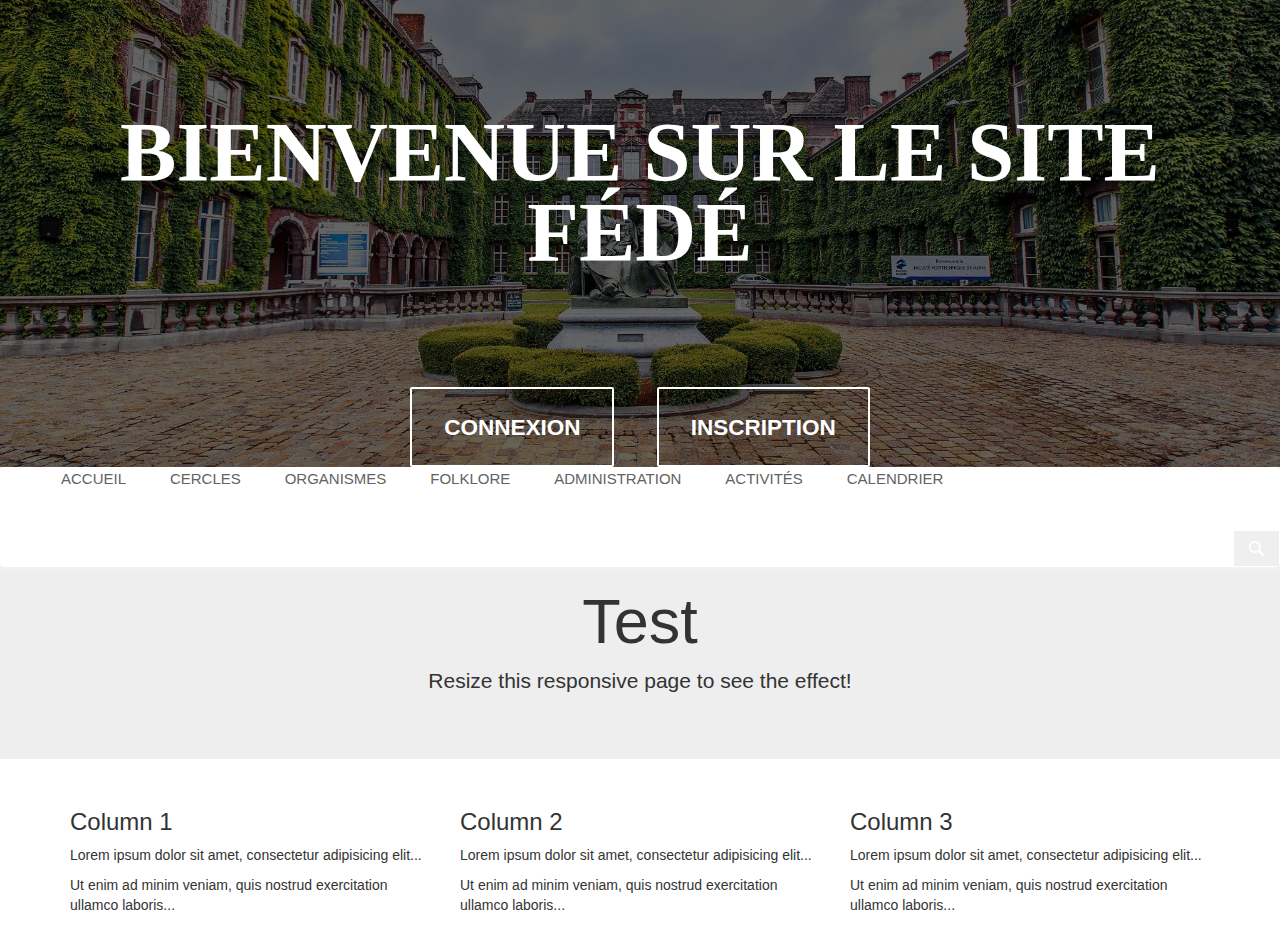
==== index.html @ ceb486e7 "First commit" ====
<!DOCTYPE html>
<html lang="fr">
	<head>
		<meta charset="utf-8">
		<meta name="viewport" content="width=device-width, initial-scale=1.0">
		<title>Site Fédé</title>

		 <!--ICONE FAV, A AJOUTER-->
		<link rel="shortcut icon" type="image/icon" href="#"/>

		<!-- MAIN STYLE -->
		<link href="style.css" rel="stylesheet">

		<link rel="stylesheet" href="https://maxcdn.bootstrapcdn.com/bootstrap/3.4.0/css/bootstrap.min.css">
		<script src="https://ajax.googleapis.com/ajax/libs/jquery/3.4.1/jquery.min.js"></script>
  		<script src="https://maxcdn.bootstrapcdn.com/bootstrap/3.4.0/js/bootstrap.min.js"></script>
	</head>

	<body>

		<!-- SCROLL TOP BUTTON ? (Rex) -->

		<!-- HEADER -->
		<header id="header">
			<div class="header-container">
				<img src="assets/img/houdain.jpg" alt="img">
				<div class="header-overlay">
					<div class="header-text">
						<h1>Bienvenue sur le site Fédé</h1>
						<div class="header-btn-area">
							<a class="header-btn" href="#">Connexion</a>
							<a class="header-btn" href="#">Inscription</a>
						</div>
					</div>
				</div>
			</div>	
		</header>

		<!-- MENU -->
		<section id="menu">
			<nav class="navbar" role="navigation">
				<div class="nav-area">
					<ul class="main-nav">
						<li class="active"><a href="index.html">Accueil</a></li>
						<li><a href="#">Cercles</a></li>
						<li><a href="#">Organismes</a></li>
						<li><a href="#">Folklore</a></li>
						<li><a href="#">Administration</a></li>
						<li><a href="#">Activités</a></li>
						<li><a href="#">Calendrier</a></li>
					</ul>
				</div>
				<div class="search-area">
					<form action="">
						<input id="search" name="search" type="text" placeholder="Recherche...">
						<input id="search-submit" value="Rechercher" type="submit">
					</form>
				</div>
			</nav>
		</section>




		<div class="jumbotron text-center">
  <h1>Test</h1>
  <p>Resize this responsive page to see the effect!</p> 
</div>
  
<div class="container">
  <div class="row">
    <div class="col-sm-4">
      <h3>Column 1</h3>
      <p>Lorem ipsum dolor sit amet, consectetur adipisicing elit...</p>
      <p>Ut enim ad minim veniam, quis nostrud exercitation ullamco laboris...</p>
    </div>
    <div class="col-sm-4">
      <h3>Column 2</h3>
      <p>Lorem ipsum dolor sit amet, consectetur adipisicing elit...</p>
      <p>Ut enim ad minim veniam, quis nostrud exercitation ullamco laboris...</p>
    </div>
    <div class="col-sm-4">
      <h3>Column 3</h3>        
      <p>Lorem ipsum dolor sit amet, consectetur adipisicing elit...</p>
      <p>Ut enim ad minim veniam, quis nostrud exercitation ullamco laboris...</p>
    </div>
  </div>
</div>

	</body>


</html>
---- style.css ----
* {
  box-sizing: border-box;
}

/*--------------------*/
/* HEADER */
/*--------------------*/

#header{
	float: left;
	display: inline;
	width: 100%;
	position: relative;
}

.header-container>img{
	width: 100%;
	height: auto;
}

.header-container{	
	display: inline;
	position: relative;
	float: left;	
	width: 100%;
}

.header-overlay{
	background-color: rgba(0, 0, 0, 0.6);
	height: 100%;
	left: 0;
	position: absolute;
	top: 0;
	width: 100%;
	z-index: 10;
}

.header-text {
	position: absolute;
	width: 100%;
	text-align: center;
	top:20%;
	left: 0;
}

.header-text h1 {
	font-size: 6.6vw;
	font-weight: bold;
	text-transform: uppercase;
	line-height: 80px;
	color: white;
	font-family:"Calibri";
}

.header-btn-area {
	margin-top: 10%;
	float: left;
	display: inline;
	width: 100%;
	text-align: center;
}
.header-btn-area a{
	margin: 0% 1.5%;
}
.header-btn{
	border: 2px solid #fff;
	border-radius: 2px;
	color: #fff;	
	font-size: 1.76vw;	
	font-weight: bold;
	font-family: 'Calibri', sans-serif;
	text-transform: uppercase;
	padding: 2% 2.5%;
	-webkit-transition: all 0.5s;
	-moz-transition: all 0.5s;
	-ms-transition: all 0.5s;
	-o-transition: all 0.5s;
	transition: all 0.5s;
}

.header-btn:hover,
.header-btn:focus{
	background-color: #33CCCC;
	border-color: #33CCCC;
	color: #fff;
	text-decoration: none;
	outline: none;
}

/*--------------------*/
/* MENU */
/*--------------------*/

#menu{
	float: left;
	display: inline;
	width: 100%;
}

.navbar {
	background: #fff none repeat scroll 0 0;
	border-radius: 0;
	border-bottom: 1px solid #e7e7e7;  
	border-right: medium none;
	height: 100px;
	margin-bottom: 0;
	-webkit-box-shadow: 0px 2px 4px 0px #f3f3f3;
	-moz-box-shadow: 0px 2px 4px 0px #f3f3f3;
	box-shadow: 0px 2px 4px 0px #f3f3f3;
}

main-nav {
	display: inline-block;
	text-align: right;
	width: 100%;
}
.main-nav li {
	display: inline-block;
	float: none;
}

.main-nav li a:hover {
	color:red;
}

.main-nav li a {
	color: #636363;
	font-size: 15px;
	padding: 39px 20px;
	text-transform: uppercase;
}

.search-area {
	display: inline-block;
	float: right;
	height: 60px;
	padding: 0;
	position: relative;
	width: 5%;
}
.search-area input[type="text"] {
	height: 100%;
	font-size: 20px;
	display: inline-block;  
	font-weight: 100;
	border: none;
	outline: none;
	line-height: 20px;
	color: #555;
	padding: 3px 60px 0px 3px;  
	width: 0px;
	position: absolute;
	top: 11%;
	right: 0;
	background: none;
	z-index: 3;
	-webkit-transition: width .4s cubic-bezier(0.000, 0.795, 0.000, 1.000);
	        transition: width .4s cubic-bezier(0.000, 0.795, 0.000, 1.000);
	cursor: pointer;
}
.search-area input[type="text"]:focus {
	width: 880px;
	z-index: 1;
	background-color: #fff;
	cursor: text;
}
.search-area input[type="submit"] {
	background-image: url("assets/img/search-icon.png");
	background-position: center center;
	background-repeat: no-repeat;
	border: medium none;
	cursor: pointer;
	display: inline-block;
	float: right;
	height: 35px;
	outline: medium none;
	position: absolute;
	right: 0;
	text-indent: -10000px;
	top: 53%;
	-webkit-transition: opacity 0.4s ease 0s;
	      transition: opacity 0.4s ease 0s;
	width: 45px;
	z-index: 2;
}
.search-area input[type="submit"]:hover {
  opacity: 0.8;
}
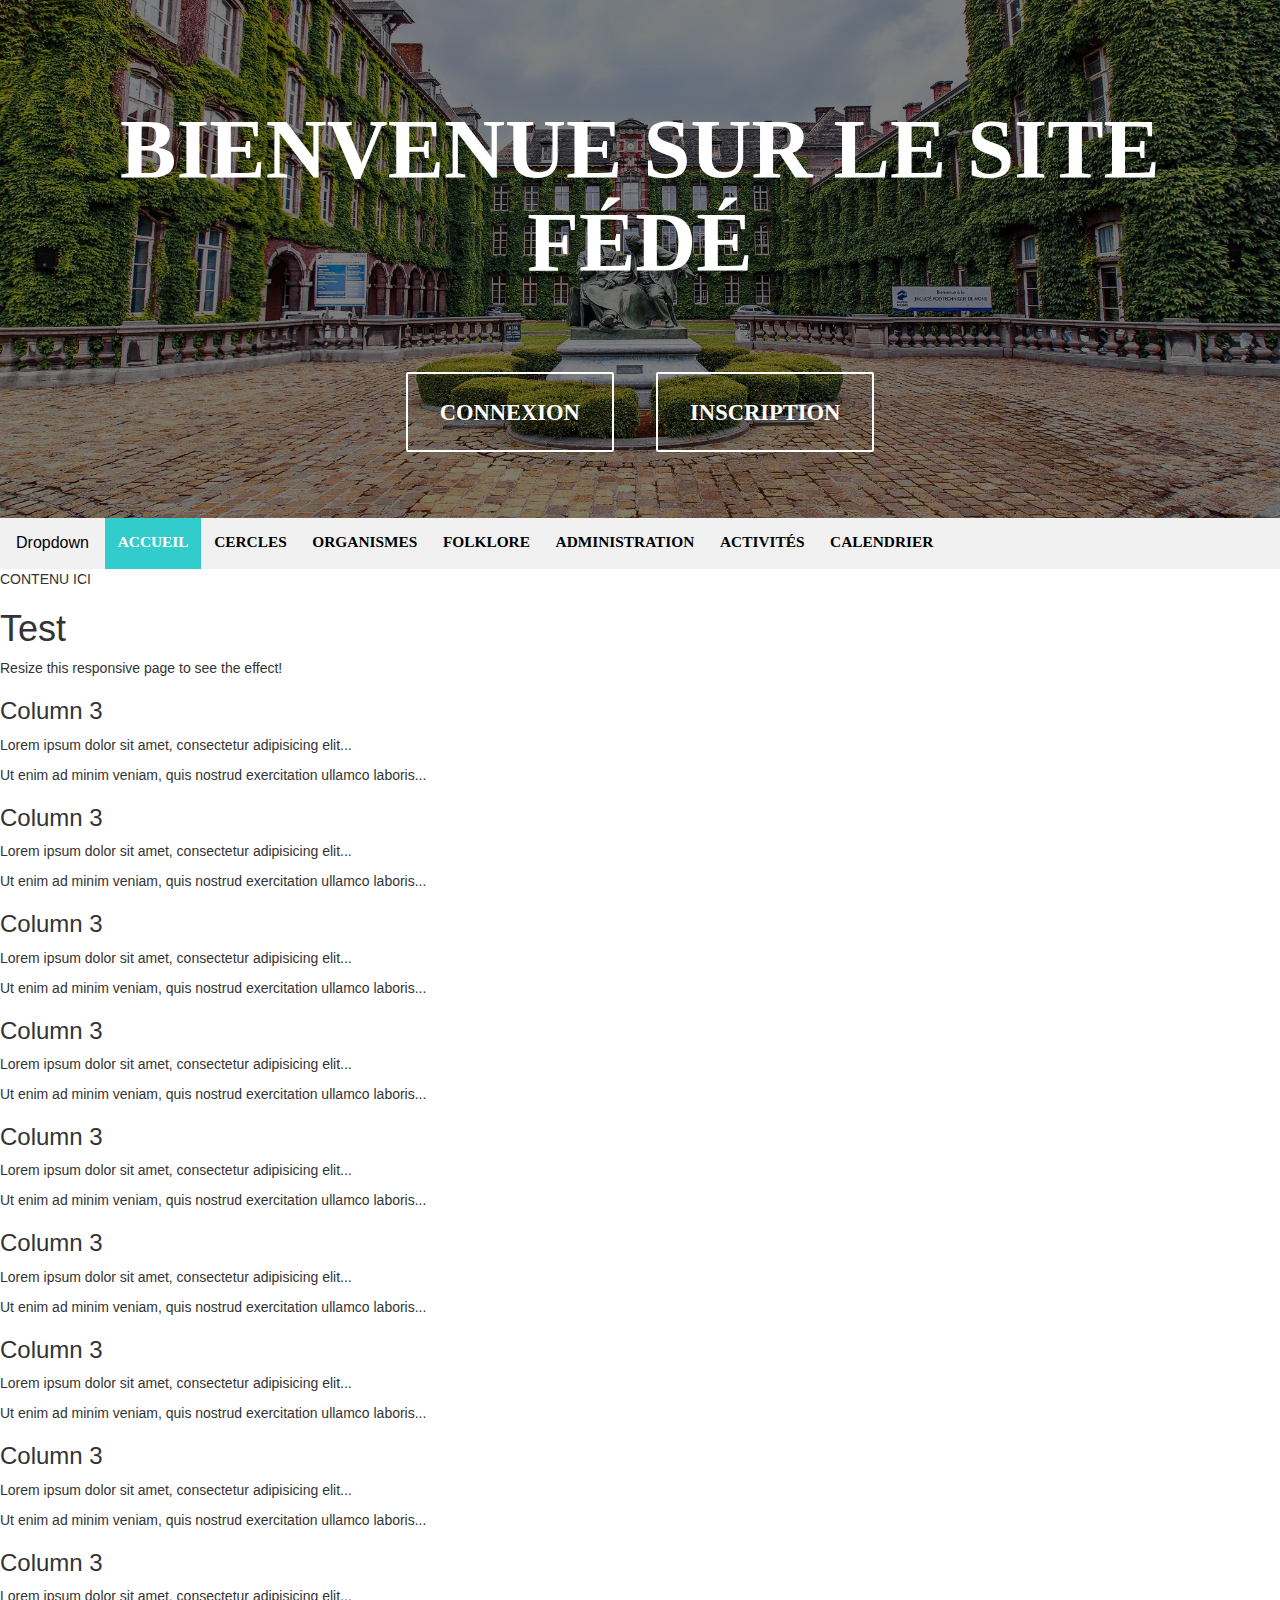
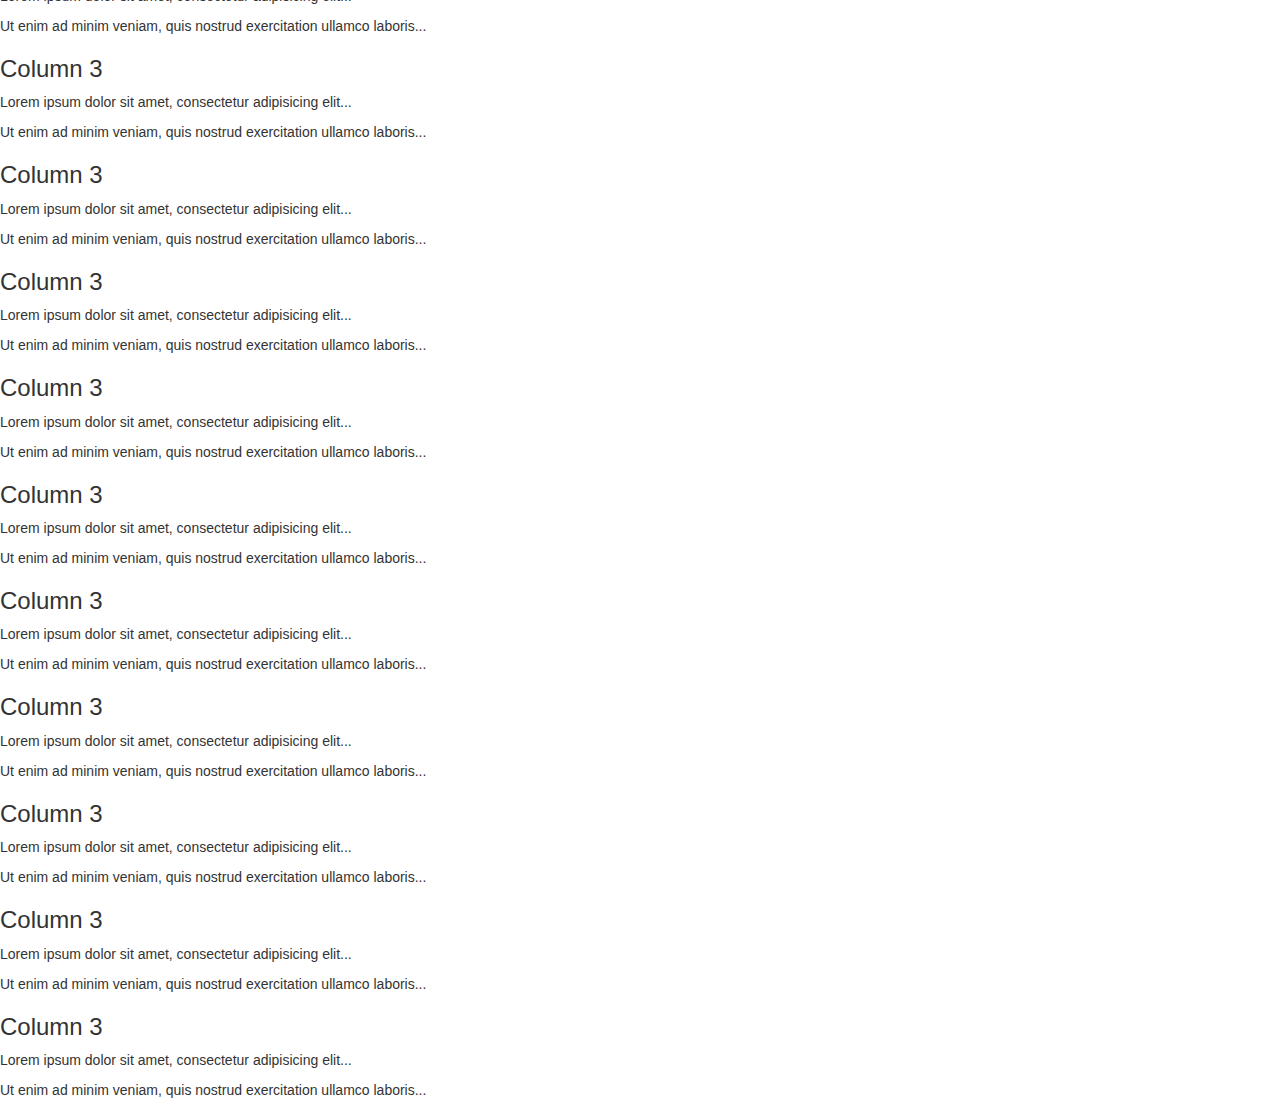
==== commit 21af4867: "Header plus responsive et début du menu" ====
--- a/index.html
+++ b/index.html
@@ -14,6 +14,7 @@
 		<link rel="stylesheet" href="https://maxcdn.bootstrapcdn.com/bootstrap/3.4.0/css/bootstrap.min.css">
 		<script src="https://ajax.googleapis.com/ajax/libs/jquery/3.4.1/jquery.min.js"></script>
   		<script src="https://maxcdn.bootstrapcdn.com/bootstrap/3.4.0/js/bootstrap.min.js"></script>
+  		<script language="javascript" type="text/javascript" src="assets/js/functions.js"></script>
 	</head>
 
 	<body>
@@ -21,52 +22,60 @@
 		<!-- SCROLL TOP BUTTON ? (Rex) -->
 
 		<!-- HEADER -->
-		<header id="header">
-			<div class="header-container">
-				<img src="assets/img/houdain.jpg" alt="img">
-				<div class="header-overlay">
-					<div class="header-text">
-						<h1>Bienvenue sur le site Fédé</h1>
-						<div class="header-btn-area">
-							<a class="header-btn" href="#">Connexion</a>
-							<a class="header-btn" href="#">Inscription</a>
-						</div>
-					</div>
-				</div>
+
+		<div class="header-container">
+			<img src="assets/img/houdain7.jpg" alt="img">
+			<div class="header-text">
+				<h1>Bienvenue sur le site Fédé</h1>
+			</div>
+			<div class="header-btn-area">
+				<a class="header-btn" href="#">Connexion</a>
+				<a class="header-btn" href="#">Inscription</a>
 			</div>	
-		</header>
+		</div>	
 
 		<!-- MENU -->
-		<section id="menu">
-			<nav class="navbar" role="navigation">
-				<div class="nav-area">
-					<ul class="main-nav">
-						<li class="active"><a href="index.html">Accueil</a></li>
-						<li><a href="#">Cercles</a></li>
-						<li><a href="#">Organismes</a></li>
-						<li><a href="#">Folklore</a></li>
-						<li><a href="#">Administration</a></li>
-						<li><a href="#">Activités</a></li>
-						<li><a href="#">Calendrier</a></li>
-					</ul>
+		<div id="navbar">
+			<div class="dropdown">
+				<button class="dropbtn">Dropdown
+					<i class="fa fa-caret-down"></i>
+				</button>
+				<div class="dropdown-content">
+					<a href="#">Test 1</a>
+					<a href="#">Test 2</a>
+					<a href="#">Test 3</a>
 				</div>
-				<div class="search-area">
-					<form action="">
-						<input id="search" name="search" type="text" placeholder="Recherche...">
-						<input id="search-submit" value="Rechercher" type="submit">
-					</form>
-				</div>
-			</nav>
-		</section>
+			</div>
+			<a class="active" href="javascript:void(0)">Accueil</a>
+			<a href="javascript:void(0)">Cercles</a>
+			<a href="javascript:void(0)">Organismes</a>
+			<a href="javascript:void(0)">Folklore</a>
+			<a href="javascript:void(0)">Administration</a>
+			<a href="javascript:void(0)">Activités</a>
+			<a href="javascript:void(0)">Calendrier</a>
+			
+			<!--<div class="search-area">
+				<form action="">
+					<input id="search" name="search" type="text" placeholder="Recherche...">
+					<input id="search-submit" value="Rechercher" type="submit">
+				</form>
+			</div>-->
+		</div>
+
+		<div class="content">
+			CONTENU ICI
+		
 
 
 
 
-		<div class="jumbotron text-center">
+
+<div>
   <h1>Test</h1>
   <p>Resize this responsive page to see the effect!</p> 
 </div>
-  
+
+<!--  
 <div class="container">
   <div class="row">
     <div class="col-sm-4">
@@ -85,10 +94,82 @@
       <p>Ut enim ad minim veniam, quis nostrud exercitation ullamco laboris...</p>
     </div>
   </div>
+</div>-->
+
+<h3>Column 3</h3>        
+      <p>Lorem ipsum dolor sit amet, consectetur adipisicing elit...</p>
+      <p>Ut enim ad minim veniam, quis nostrud exercitation ullamco laboris...</p>
+      <h3>Column 3</h3>        
+      <p>Lorem ipsum dolor sit amet, consectetur adipisicing elit...</p>
+      <p>Ut enim ad minim veniam, quis nostrud exercitation ullamco laboris...</p>
+      <h3>Column 3</h3>        
+      <p>Lorem ipsum dolor sit amet, consectetur adipisicing elit...</p>
+      <p>Ut enim ad minim veniam, quis nostrud exercitation ullamco laboris...</p>
+      <h3>Column 3</h3>        
+      <p>Lorem ipsum dolor sit amet, consectetur adipisicing elit...</p>
+      <p>Ut enim ad minim veniam, quis nostrud exercitation ullamco laboris...</p>
+      <h3>Column 3</h3>        
+      <p>Lorem ipsum dolor sit amet, consectetur adipisicing elit...</p>
+      <p>Ut enim ad minim veniam, quis nostrud exercitation ullamco laboris...</p>
+      <h3>Column 3</h3>        
+      <p>Lorem ipsum dolor sit amet, consectetur adipisicing elit...</p>
+      <p>Ut enim ad minim veniam, quis nostrud exercitation ullamco laboris...</p>
+      <h3>Column 3</h3>        
+      <p>Lorem ipsum dolor sit amet, consectetur adipisicing elit...</p>
+      <p>Ut enim ad minim veniam, quis nostrud exercitation ullamco laboris...</p>
+      <h3>Column 3</h3>        
+      <p>Lorem ipsum dolor sit amet, consectetur adipisicing elit...</p>
+      <p>Ut enim ad minim veniam, quis nostrud exercitation ullamco laboris...</p>
+      <h3>Column 3</h3>        
+      <p>Lorem ipsum dolor sit amet, consectetur adipisicing elit...</p>
+      <p>Ut enim ad minim veniam, quis nostrud exercitation ullamco laboris...</p>
+      <h3>Column 3</h3>        
+      <p>Lorem ipsum dolor sit amet, consectetur adipisicing elit...</p>
+      <p>Ut enim ad minim veniam, quis nostrud exercitation ullamco laboris...</p>
+      <h3>Column 3</h3>        
+      <p>Lorem ipsum dolor sit amet, consectetur adipisicing elit...</p>
+      <p>Ut enim ad minim veniam, quis nostrud exercitation ullamco laboris...</p>
+      <h3>Column 3</h3>        
+      <p>Lorem ipsum dolor sit amet, consectetur adipisicing elit...</p>
+      <p>Ut enim ad minim veniam, quis nostrud exercitation ullamco laboris...</p>
+      <h3>Column 3</h3>        
+      <p>Lorem ipsum dolor sit amet, consectetur adipisicing elit...</p>
+      <p>Ut enim ad minim veniam, quis nostrud exercitation ullamco laboris...</p>
+      <h3>Column 3</h3>        
+      <p>Lorem ipsum dolor sit amet, consectetur adipisicing elit...</p>
+      <p>Ut enim ad minim veniam, quis nostrud exercitation ullamco laboris...</p>
+      <h3>Column 3</h3>        
+      <p>Lorem ipsum dolor sit amet, consectetur adipisicing elit...</p>
+      <p>Ut enim ad minim veniam, quis nostrud exercitation ullamco laboris...</p>
+      <h3>Column 3</h3>        
+      <p>Lorem ipsum dolor sit amet, consectetur adipisicing elit...</p>
+      <p>Ut enim ad minim veniam, quis nostrud exercitation ullamco laboris...</p>
+      <h3>Column 3</h3>        
+      <p>Lorem ipsum dolor sit amet, consectetur adipisicing elit...</p>
+      <p>Ut enim ad minim veniam, quis nostrud exercitation ullamco laboris...</p>
+      <h3>Column 3</h3>        
+      <p>Lorem ipsum dolor sit amet, consectetur adipisicing elit...</p>
+      <p>Ut enim ad minim veniam, quis nostrud exercitation ullamco laboris...</p>
+      <h3>Column 3</h3>        
+      <p>Lorem ipsum dolor sit amet, consectetur adipisicing elit...</p>
+      <p>Ut enim ad minim veniam, quis nostrud exercitation ullamco laboris...</p>
 </div>
 
+<script>
+window.onscroll = function() {myFunction()};
+
+var navbar = document.getElementById("navbar");
+var sticky = navbar.offsetTop;
+
+function myFunction() {
+  if (window.pageYOffset >= sticky) {
+    navbar.classList.add("sticky")
+  } else {
+    navbar.classList.remove("sticky");
+  }
+}
+</script>
+
 	</body>
-
-
 </html>
 
--- a/style.css
+++ b/style.css
@@ -1,66 +1,47 @@
 
-* {
-  box-sizing: border-box;
-}
 
 /*--------------------*/
 /* HEADER */
 /*--------------------*/
 
-#header{
-	float: left;
-	display: inline;
-	width: 100%;
+.header-container{	
 	position: relative;
+	top: 0;
 }
 
 .header-container>img{
 	width: 100%;
 	height: auto;
-}
-
-.header-container{	
-	display: inline;
-	position: relative;
-	float: left;	
-	width: 100%;
-}
-
-.header-overlay{
-	background-color: rgba(0, 0, 0, 0.6);
-	height: 100%;
-	left: 0;
-	position: absolute;
-	top: 0;
-	width: 100%;
-	z-index: 10;
+	filter: brightness(60%);
+	-webkit-filter: brightness(50%);
+	z-index: 1;
+
 }
 
 .header-text {
 	position: absolute;
-	width: 100%;
+	top: 6.6vw;
+	z-index: 2;
 	text-align: center;
-	top:20%;
-	left: 0;
+	width: 100%;
 }
 
 .header-text h1 {
 	font-size: 6.6vw;
 	font-weight: bold;
 	text-transform: uppercase;
-	line-height: 80px;
 	color: white;
 	font-family:"Calibri";
 }
 
 .header-btn-area {
-	margin-top: 10%;
-	float: left;
-	display: inline;
+	position: absolute;
+	z-index:2;
+	top: 31vw;
 	width: 100%;
 	text-align: center;
 }
-.header-btn-area a{
+.header-btn-area a {
 	margin: 0% 1.5%;
 }
 .header-btn{
@@ -69,7 +50,7 @@
 	color: #fff;	
 	font-size: 1.76vw;	
 	font-weight: bold;
-	font-family: 'Calibri', sans-serif;
+	font-family: 'Calibri';
 	text-transform: uppercase;
 	padding: 2% 2.5%;
 	-webkit-transition: all 0.5s;
@@ -92,7 +73,109 @@
 /* MENU */
 /*--------------------*/
 
-#menu{
+
+#navbar{
+	overflow: hidden;
+	background-color: #f1f1f1;
+	width: 100%;
+}
+
+#navbar a {
+	float: left;
+	display: block;
+	text-align: center;
+	padding: 1vw 1vw;
+	text-decoration: none;
+	font-size: 1.2vw;
+	color: black;
+	text-transform: uppercase;
+	font-family: Calibri;
+	font-weight: bold;
+	border-bottom: 3px solid transparent;
+}
+
+#navbar a:hover{
+	color: #33CCCC;
+	text-decoration: none;
+	border-bottom: 3px solid #33CCCC;
+}
+
+#navbar a.active{
+	background-color: #33CCCC;
+	color: white;
+	text-decoration: none;
+	/* AUTRE STYLE : 
+	border-bottom: 3px solid #33CCCC;
+	color: #33CCCC;
+	text-decoration: non;*/
+}
+
+/* Garde la barre en haut*/
+.sticky {
+  position: fixed;
+  top: 0;
+  width: 100%;
+}
+
+.sticky + .content {
+  padding-top: 60px;
+}
+
+/* menu déroulant */
+.dropdown {
+  float: left;
+  overflow: hidden;
+}
+
+.dropdown .dropbtn {
+  font-size: 16px;  
+  border: none;
+  outline: none;
+  color: black;
+  padding: 14px 16px;
+  background-color: inherit;
+  font-family: inherit;
+  margin: 0;
+}
+
+#navbar a:hover, .dropdown:hover .dropbtn {
+  background-color: red;
+}
+
+
+.dropdown-content {
+  display: none;
+  position: absolute;
+  background-color: #f9f9f9;
+  min-width: 160px;
+  box-shadow: 0px 8px 16px 0px rgba(0,0,0,0.2);
+  z-index: 1;
+}
+
+.dropdown-content a {
+  float: none;
+  color: black;
+  padding: 12px 16px;
+  text-decoration: none;
+  display: block;
+  text-align: left;
+}
+
+.dropdown-content a:hover {
+  background-color: #ddd;
+}
+
+.dropdown:hover .dropdown-content {
+  display: block;
+}
+
+#navbar .icon{
+	display: none;
+}
+
+
+
+/*#menu{
 	float: left;
 	display: inline;
 	width: 100%;
@@ -129,8 +212,8 @@
 	font-size: 15px;
 	padding: 39px 20px;
 	text-transform: uppercase;
-}
-
+}*/
+/*
 .search-area {
 	display: inline-block;
 	float: right;
@@ -186,4 +269,4 @@
 }
 .search-area input[type="submit"]:hover {
   opacity: 0.8;
-}+}*/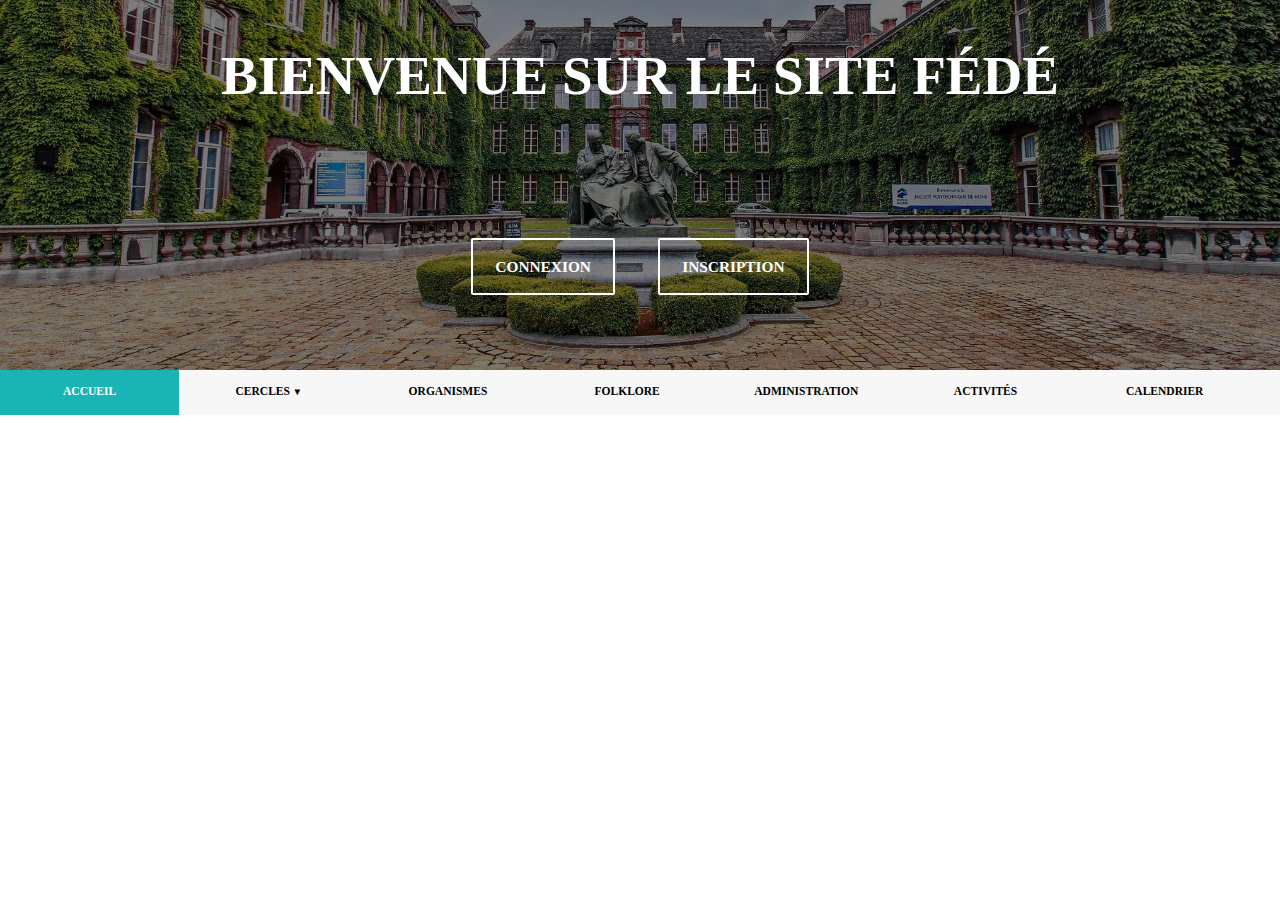
==== commit e0da3961: "chgmt accueil" ====
--- a/index.html
+++ b/index.html
@@ -24,7 +24,7 @@
 		<!-- HEADER -->
 
 		<div class="header-container">
-			<img src="assets/img/houdain7.jpg" alt="img">
+			<img src="assets/img/houdain9.jpg" alt="img">
 			<div class="header-text">
 				<h1>Bienvenue sur le site Fédé</h1>
 			</div>
@@ -35,24 +35,23 @@
 		</div>	
 
 		<!-- MENU -->
-		<div id="navbar">
-			<div class="dropdown">
-				<button class="dropbtn">Dropdown
-					<i class="fa fa-caret-down"></i>
-				</button>
-				<div class="dropdown-content">
-					<a href="#">Test 1</a>
-					<a href="#">Test 2</a>
-					<a href="#">Test 3</a>
-				</div>
-			</div>
-			<a class="active" href="javascript:void(0)">Accueil</a>
-			<a href="javascript:void(0)">Cercles</a>
-			<a href="javascript:void(0)">Organismes</a>
-			<a href="javascript:void(0)">Folklore</a>
-			<a href="javascript:void(0)">Administration</a>
-			<a href="javascript:void(0)">Activités</a>
-			<a href="javascript:void(0)">Calendrier</a>
+		<nav>
+			<ul>
+				<li><a class="active" href="index.html">Accueil</a></li>
+				<li class="dropdown" href="#">
+					<a href="">Cercles</a>
+					<ul class="dropdown-content">
+						<li><a href="#">Bar</a></li>
+						<li><a href="#">CPV</a></li>
+						<li><a href="#">Cap</a></li>
+					</ul>
+				</li>
+				<li><a href="#">Organismes</a></li>
+				<li><a href="#">Folklore</a></li>
+				<li><a href="#">Administration</a></li>
+				<li><a href="#">Activités</a></li>
+				<li><a href="#">Calendrier</a></li>
+			</ul>
 			
 			<!--<div class="search-area">
 				<form action="">
@@ -60,115 +59,7 @@
 					<input id="search-submit" value="Rechercher" type="submit">
 				</form>
 			</div>-->
-		</div>
-
-		<div class="content">
-			CONTENU ICI
-		
-
-
-
-
-
-<div>
-  <h1>Test</h1>
-  <p>Resize this responsive page to see the effect!</p> 
-</div>
-
-<!--  
-<div class="container">
-  <div class="row">
-    <div class="col-sm-4">
-      <h3>Column 1</h3>
-      <p>Lorem ipsum dolor sit amet, consectetur adipisicing elit...</p>
-      <p>Ut enim ad minim veniam, quis nostrud exercitation ullamco laboris...</p>
-    </div>
-    <div class="col-sm-4">
-      <h3>Column 2</h3>
-      <p>Lorem ipsum dolor sit amet, consectetur adipisicing elit...</p>
-      <p>Ut enim ad minim veniam, quis nostrud exercitation ullamco laboris...</p>
-    </div>
-    <div class="col-sm-4">
-      <h3>Column 3</h3>        
-      <p>Lorem ipsum dolor sit amet, consectetur adipisicing elit...</p>
-      <p>Ut enim ad minim veniam, quis nostrud exercitation ullamco laboris...</p>
-    </div>
-  </div>
-</div>-->
-
-<h3>Column 3</h3>        
-      <p>Lorem ipsum dolor sit amet, consectetur adipisicing elit...</p>
-      <p>Ut enim ad minim veniam, quis nostrud exercitation ullamco laboris...</p>
-      <h3>Column 3</h3>        
-      <p>Lorem ipsum dolor sit amet, consectetur adipisicing elit...</p>
-      <p>Ut enim ad minim veniam, quis nostrud exercitation ullamco laboris...</p>
-      <h3>Column 3</h3>        
-      <p>Lorem ipsum dolor sit amet, consectetur adipisicing elit...</p>
-      <p>Ut enim ad minim veniam, quis nostrud exercitation ullamco laboris...</p>
-      <h3>Column 3</h3>        
-      <p>Lorem ipsum dolor sit amet, consectetur adipisicing elit...</p>
-      <p>Ut enim ad minim veniam, quis nostrud exercitation ullamco laboris...</p>
-      <h3>Column 3</h3>        
-      <p>Lorem ipsum dolor sit amet, consectetur adipisicing elit...</p>
-      <p>Ut enim ad minim veniam, quis nostrud exercitation ullamco laboris...</p>
-      <h3>Column 3</h3>        
-      <p>Lorem ipsum dolor sit amet, consectetur adipisicing elit...</p>
-      <p>Ut enim ad minim veniam, quis nostrud exercitation ullamco laboris...</p>
-      <h3>Column 3</h3>        
-      <p>Lorem ipsum dolor sit amet, consectetur adipisicing elit...</p>
-      <p>Ut enim ad minim veniam, quis nostrud exercitation ullamco laboris...</p>
-      <h3>Column 3</h3>        
-      <p>Lorem ipsum dolor sit amet, consectetur adipisicing elit...</p>
-      <p>Ut enim ad minim veniam, quis nostrud exercitation ullamco laboris...</p>
-      <h3>Column 3</h3>        
-      <p>Lorem ipsum dolor sit amet, consectetur adipisicing elit...</p>
-      <p>Ut enim ad minim veniam, quis nostrud exercitation ullamco laboris...</p>
-      <h3>Column 3</h3>        
-      <p>Lorem ipsum dolor sit amet, consectetur adipisicing elit...</p>
-      <p>Ut enim ad minim veniam, quis nostrud exercitation ullamco laboris...</p>
-      <h3>Column 3</h3>        
-      <p>Lorem ipsum dolor sit amet, consectetur adipisicing elit...</p>
-      <p>Ut enim ad minim veniam, quis nostrud exercitation ullamco laboris...</p>
-      <h3>Column 3</h3>        
-      <p>Lorem ipsum dolor sit amet, consectetur adipisicing elit...</p>
-      <p>Ut enim ad minim veniam, quis nostrud exercitation ullamco laboris...</p>
-      <h3>Column 3</h3>        
-      <p>Lorem ipsum dolor sit amet, consectetur adipisicing elit...</p>
-      <p>Ut enim ad minim veniam, quis nostrud exercitation ullamco laboris...</p>
-      <h3>Column 3</h3>        
-      <p>Lorem ipsum dolor sit amet, consectetur adipisicing elit...</p>
-      <p>Ut enim ad minim veniam, quis nostrud exercitation ullamco laboris...</p>
-      <h3>Column 3</h3>        
-      <p>Lorem ipsum dolor sit amet, consectetur adipisicing elit...</p>
-      <p>Ut enim ad minim veniam, quis nostrud exercitation ullamco laboris...</p>
-      <h3>Column 3</h3>        
-      <p>Lorem ipsum dolor sit amet, consectetur adipisicing elit...</p>
-      <p>Ut enim ad minim veniam, quis nostrud exercitation ullamco laboris...</p>
-      <h3>Column 3</h3>        
-      <p>Lorem ipsum dolor sit amet, consectetur adipisicing elit...</p>
-      <p>Ut enim ad minim veniam, quis nostrud exercitation ullamco laboris...</p>
-      <h3>Column 3</h3>        
-      <p>Lorem ipsum dolor sit amet, consectetur adipisicing elit...</p>
-      <p>Ut enim ad minim veniam, quis nostrud exercitation ullamco laboris...</p>
-      <h3>Column 3</h3>        
-      <p>Lorem ipsum dolor sit amet, consectetur adipisicing elit...</p>
-      <p>Ut enim ad minim veniam, quis nostrud exercitation ullamco laboris...</p>
-</div>
-
-<script>
-window.onscroll = function() {myFunction()};
-
-var navbar = document.getElementById("navbar");
-var sticky = navbar.offsetTop;
-
-function myFunction() {
-  if (window.pageYOffset >= sticky) {
-    navbar.classList.add("sticky")
-  } else {
-    navbar.classList.remove("sticky");
-  }
-}
-</script>
+		</nav> 
 
 	</body>
 </html>
--- a/style.css
+++ b/style.css
@@ -1,5 +1,3 @@
-
-
 /*--------------------*/
 /* HEADER */
 /*--------------------*/
@@ -20,14 +18,14 @@
 
 .header-text {
 	position: absolute;
-	top: 6.6vw;
+	top: 2vw;
 	z-index: 2;
 	text-align: center;
 	width: 100%;
 }
 
 .header-text h1 {
-	font-size: 6.6vw;
+	font-size: 4.3vw;
 	font-weight: bold;
 	text-transform: uppercase;
 	color: white;
@@ -37,7 +35,7 @@
 .header-btn-area {
 	position: absolute;
 	z-index:2;
-	top: 31vw;
+	top: 20vw;
 	width: 100%;
 	text-align: center;
 }
@@ -48,11 +46,11 @@
 	border: 2px solid #fff;
 	border-radius: 2px;
 	color: #fff;	
-	font-size: 1.76vw;	
+	font-size: 1.2vw;	
 	font-weight: bold;
 	font-family: 'Calibri';
 	text-transform: uppercase;
-	padding: 2% 2.5%;
+	padding: 1.4% 1.76%;
 	-webkit-transition: all 0.5s;
 	-moz-transition: all 0.5s;
 	-ms-transition: all 0.5s;
@@ -62,157 +60,111 @@
 
 .header-btn:hover,
 .header-btn:focus{
-	background-color: #33CCCC;
-	border-color: #33CCCC;
+	background-color: #1BB4B4;
+	border-color: #1BB4B4;
 	color: #fff;
 	text-decoration: none;
 	outline: none;
 }
 
 /*--------------------*/
-/* MENU */
-/*--------------------*/
-
-
-#navbar{
-	overflow: hidden;
-	background-color: #f1f1f1;
-	width: 100%;
-}
-
-#navbar a {
+/* NAVBAR */
+/*--------------------*/
+
+nav{
+	width: 100%;
+	margin: 0 auto;
+	background-color: #F7F7F7;
+	position: sticky;
+	top: 0px;
+	padding: 0px;
+}
+
+nav ul{
+	list-style-type: none;
+	padding-left: 0;
+}
+
+nav ul li{
 	float: left;
+	width: 14%;
+	text-align: center;
+	position: relative;
+}
+
+nav ul::after{
+	content: "";
+	display: table;
+	clear: both;
+}
+
+nav a{
 	display: block;
-	text-align: center;
-	padding: 1vw 1vw;
-	text-decoration: none;
-	font-size: 1.2vw;
+	text-decoration: none;
 	color: black;
+	font-size: 0.9vw;
 	text-transform: uppercase;
 	font-family: Calibri;
 	font-weight: bold;
+	padding: 1vw 1vw;
 	border-bottom: 3px solid transparent;
 }
 
-#navbar a:hover{
-	color: #33CCCC;
-	text-decoration: none;
-	border-bottom: 3px solid #33CCCC;
-}
-
-#navbar a.active{
-	background-color: #33CCCC;
+nav a:hover{
+	color: #1BB4B4;
+	text-decoration: none;
+	border-bottom: 3px solid #1BB4B4;
+
+	/*background-color: #1BB4B4;
 	color: white;
+	text-decoration: none;*/
+}
+
+.dropdown-content{
+	display: none;
+	box-shadow: 0px 1px 2px #CCC;
+	background-color: #F7F7F7;
+	position: absolute;
+	width: 100%;
+	z-index: 1000;
+}
+
+nav > ul li:hover .dropdown-content{
+	display: block;
+}
+
+.dropdown-content li{
+
+	width: 100%;	
+	float: none;
+	text-align: left;
+}
+
+.dropdown-content a{
+	padding: 1vw;
+	border-bottom: none;
+}
+
+.dropdown-content a:hover{
+	border-bottom: none;
+	background-color: rgba(200,200,200,0.1);
+}
+
+.dropdown > a::after{
+	content:" ▼";
+	font-size: 0.76vw;
+}
+
+nav a.active{
+	background-color: #1BB4B4;
+	color: white;
 	text-decoration: none;
 	/* AUTRE STYLE : 
-	border-bottom: 3px solid #33CCCC;
-	color: #33CCCC;
+	border-bottom: 3px solid #1BB4B4;
+	color: #1BB4B4;
 	text-decoration: non;*/
 }
 
-/* Garde la barre en haut*/
-.sticky {
-  position: fixed;
-  top: 0;
-  width: 100%;
-}
-
-.sticky + .content {
-  padding-top: 60px;
-}
-
-/* menu déroulant */
-.dropdown {
-  float: left;
-  overflow: hidden;
-}
-
-.dropdown .dropbtn {
-  font-size: 16px;  
-  border: none;
-  outline: none;
-  color: black;
-  padding: 14px 16px;
-  background-color: inherit;
-  font-family: inherit;
-  margin: 0;
-}
-
-#navbar a:hover, .dropdown:hover .dropbtn {
-  background-color: red;
-}
-
-
-.dropdown-content {
-  display: none;
-  position: absolute;
-  background-color: #f9f9f9;
-  min-width: 160px;
-  box-shadow: 0px 8px 16px 0px rgba(0,0,0,0.2);
-  z-index: 1;
-}
-
-.dropdown-content a {
-  float: none;
-  color: black;
-  padding: 12px 16px;
-  text-decoration: none;
-  display: block;
-  text-align: left;
-}
-
-.dropdown-content a:hover {
-  background-color: #ddd;
-}
-
-.dropdown:hover .dropdown-content {
-  display: block;
-}
-
-#navbar .icon{
-	display: none;
-}
-
-
-
-/*#menu{
-	float: left;
-	display: inline;
-	width: 100%;
-}
-
-.navbar {
-	background: #fff none repeat scroll 0 0;
-	border-radius: 0;
-	border-bottom: 1px solid #e7e7e7;  
-	border-right: medium none;
-	height: 100px;
-	margin-bottom: 0;
-	-webkit-box-shadow: 0px 2px 4px 0px #f3f3f3;
-	-moz-box-shadow: 0px 2px 4px 0px #f3f3f3;
-	box-shadow: 0px 2px 4px 0px #f3f3f3;
-}
-
-main-nav {
-	display: inline-block;
-	text-align: right;
-	width: 100%;
-}
-.main-nav li {
-	display: inline-block;
-	float: none;
-}
-
-.main-nav li a:hover {
-	color:red;
-}
-
-.main-nav li a {
-	color: #636363;
-	font-size: 15px;
-	padding: 39px 20px;
-	text-transform: uppercase;
-}*/
 /*
 .search-area {
 	display: inline-block;
@@ -269,4 +221,30 @@
 }
 .search-area input[type="submit"]:hover {
   opacity: 0.8;
-}*/+}*/
+
+/*--------------------*/
+/* CONTENT */
+/*--------------------*/
+
+.title-area {
+	display: inline;
+	float: left;
+	padding: 2vw 10vw;
+	position: relative;
+	text-align: center;
+	width: 100%;
+}
+.tittle {
+	color: black;
+	font-size: 40px;
+	margin-bottom: 0;
+	padding-bottom: 18px;
+}
+.tittle-line {
+	background-color: black;
+	display: inline-block;
+	height: 0.2vw;
+	margin-bottom: 16px;
+	width: 17.6vw;
+}